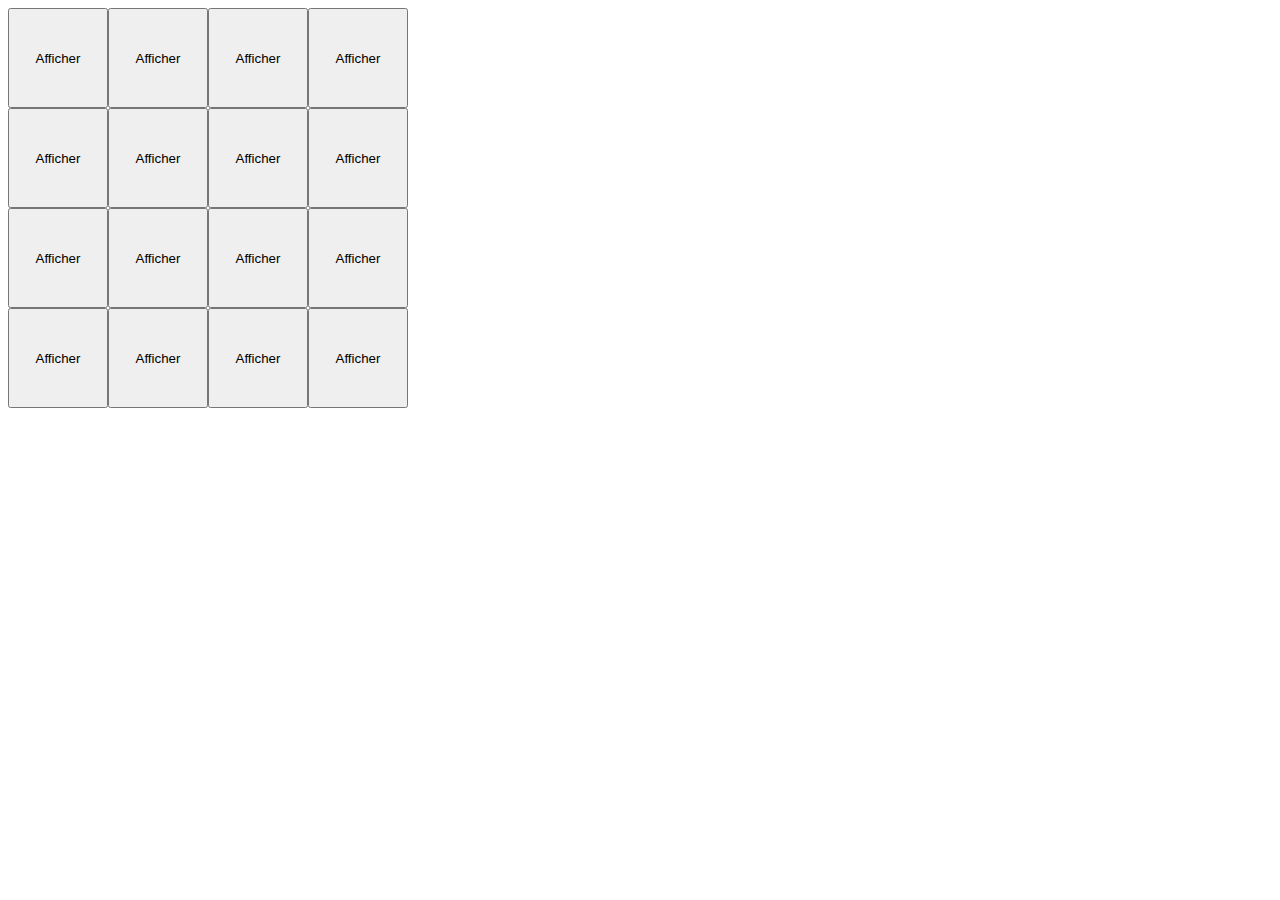
==== index.html @ 76d689ce "debut" ====
<!DOCTYPE html>
<html lang="en">
<head>
    <meta charset="UTF-8">
    <meta http-equiv="X-UA-Compatible" content="IE=edge">
    <meta name="viewport" content="width=device-width, initial-scale=1.0">
    <title>Document</title>
    <link href="https://cdn.jsdelivr.net/npm/bootstrap@5.1.3/dist/css/bootstrap.min.css" rel="stylesheet" integrity="sha384-1BmE4kWBq78iYhFldvKuhfTAU6auU8tT94WrHftjDbrCEXSU1oBoqyl2QvZ6jIW3" crossorigin="anonymous">
</head>
<body>
    <div class="container text-center"></div>
    <div class="container">
        <div id="game"></div>
        <div id="resultat"></div>
    </div>

    <script src="memory.js"> </script>

    <script src="https://cdn.jsdelivr.net/npm/bootstrap@5.1.3/dist/js/bootstrap.bundle.min.js" integrity="sha384-ka7Sk0Gln4gmtz2MlQnikT1wXgYsOg+OMhuP+IlRH9sENBO0LRn5q+8nbTov4+1p" crossorigin="anonymous"></script>
    <script src="https://cdn.jsdelivr.net/npm/@popperjs/core@2.10.2/dist/umd/popper.min.js" integrity="sha384-7+zCNj/IqJ95wo16oMtfsKbZ9ccEh31eOz1HGyDuCQ6wgnyJNSYdrPa03rtR1zdB" crossorigin="anonymous"></script>
    <script src="https://cdn.jsdelivr.net/npm/bootstrap@5.1.3/dist/js/bootstrap.min.js" integrity="sha384-QJHtvGhmr9XOIpI6YVutG+2QOK9T+ZnN4kzFN1RtK3zEFEIsxhlmWl5/YESvpZ13" crossorigin="anonymous"></script>
    
</body>
</html>
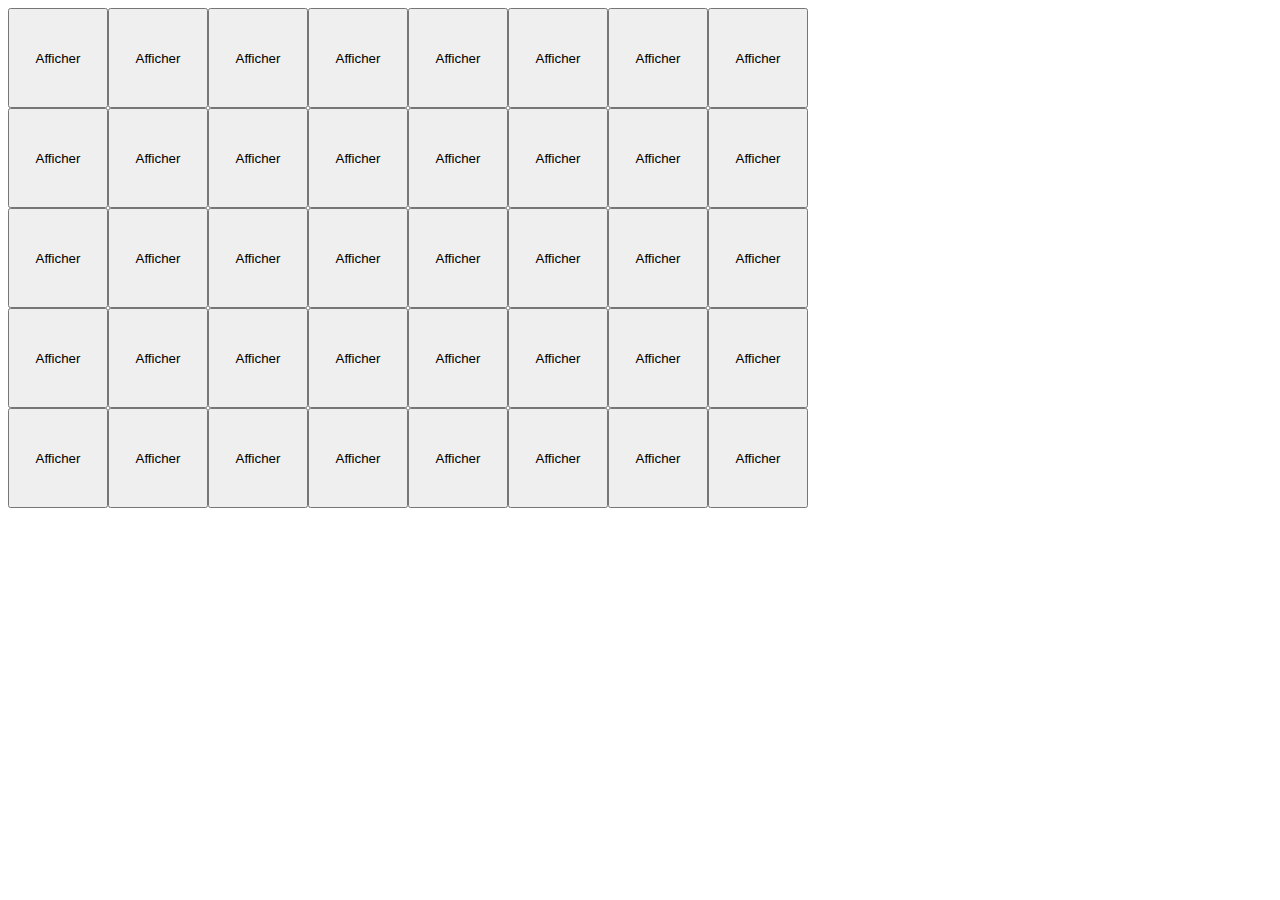
==== commit 538234d2: "good start" ====
--- a/index.html
+++ b/index.html
@@ -13,6 +13,7 @@
         <div id="game"></div>
         <div id="resultat"></div>
     </div>
+    <script src="https://ajax.googleapis.com/ajax/libs/jquery/1.11.3/jquery.min.js"></script>
 
     <script src="memory.js"> </script>
 
